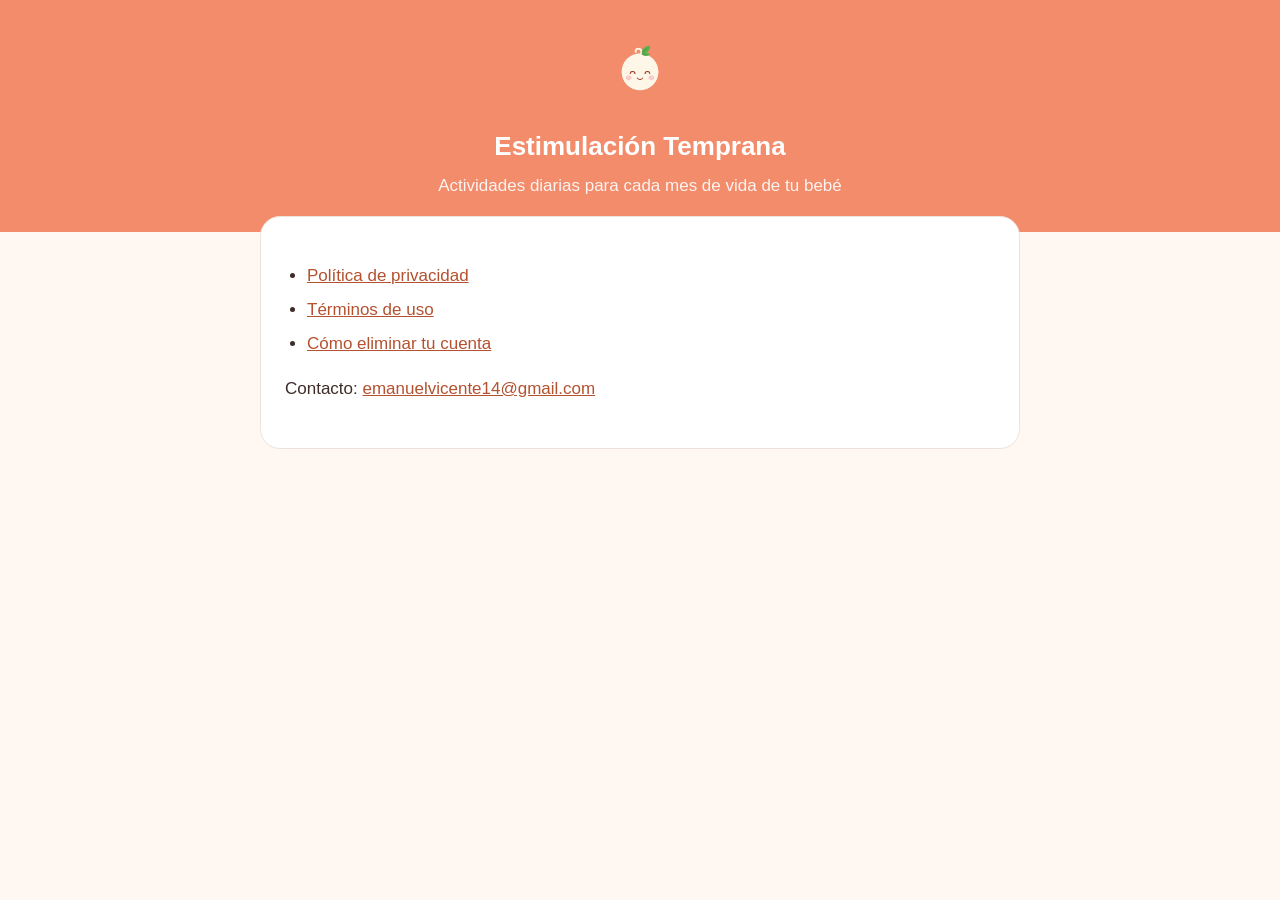
==== index.html @ da12b7d4 "Política de privacidad, términos y eliminación de cuenta" ====
<!doctype html>
<html lang="es">
<head>
  <meta charset="utf-8">
  <meta name="viewport" content="width=device-width, initial-scale=1">
  <title>Estimulación Temprana</title>
  <link rel="stylesheet" href="estilos.css">
  <link rel="icon" href="icono.png">
</head>
<body>
  <header>
    <img src="icono.png" alt="">
    <h1>Estimulación Temprana</h1>
    <p>Actividades diarias para cada mes de vida de tu bebé</p>
  </header>

  <main>
    <ul>
      <li><a href="privacidad.html">Política de privacidad</a></li>
      <li><a href="terminos.html">Términos de uso</a></li>
      <li><a href="eliminar-cuenta.html">Cómo eliminar tu cuenta</a></li>
    </ul>
    <p>Contacto: <a href="mailto:emanuelvicente14@gmail.com">emanuelvicente14@gmail.com</a></p>
  </main>
</body>
</html>
---- estilos.css ----
:root {
  --fondo: #fff8f2;
  --tarjeta: #ffffff;
  --primario: #f28c6b;
  --primario-texto: #b4512f;
  --texto: #3d2c29;
  --texto-suave: #6f5a56;
  --borde: #efe2da;
}

* { box-sizing: border-box; }

body {
  margin: 0;
  background: var(--fondo);
  color: var(--texto);
  font: 17px/1.65 -apple-system, BlinkMacSystemFont, "Segoe UI", Roboto, Helvetica, Arial, sans-serif;
}

header {
  background: var(--primario);
  color: #fff;
  padding: 32px 20px;
  text-align: center;
}

header img { width: 72px; height: 72px; border-radius: 18px; }
header h1 { margin: 12px 0 0; font-size: 26px; }
header p { margin: 4px 0 0; opacity: 0.9; }

main {
  max-width: 760px;
  margin: -16px auto 40px;
  background: var(--tarjeta);
  border: 1px solid var(--borde);
  border-radius: 20px;
  padding: 28px 24px;
}

h2 { color: var(--primario-texto); font-size: 20px; margin-top: 32px; }
a { color: var(--primario-texto); }
.actualizado { color: var(--texto-suave); font-size: 15px; margin-top: 0; }
ul { padding-left: 22px; }
li { margin-bottom: 6px; }

nav { text-align: center; margin: 0 0 32px; font-size: 15px; }
nav a { margin: 0 10px; }
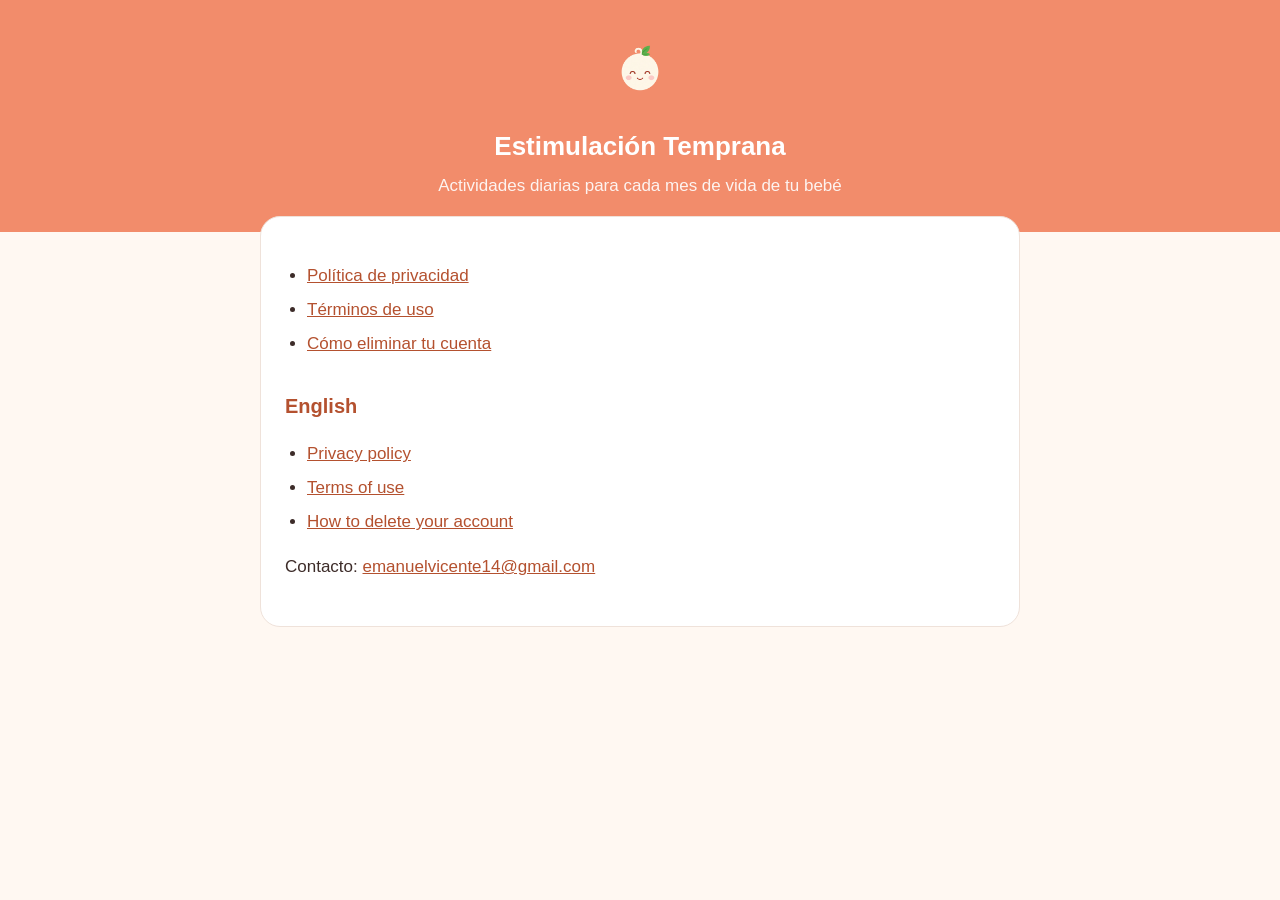
==== commit ceb2ab7b: "Versión en inglés de los legales Co-authored-by: Cursor <cursoragent@cursor.com>" ====
--- a/index.html
+++ b/index.html
@@ -20,6 +20,12 @@
       <li><a href="terminos.html">Términos de uso</a></li>
       <li><a href="eliminar-cuenta.html">Cómo eliminar tu cuenta</a></li>
     </ul>
+    <h2 lang="en">English</h2>
+    <ul lang="en">
+      <li><a href="privacy.html">Privacy policy</a></li>
+      <li><a href="terms.html">Terms of use</a></li>
+      <li><a href="delete-account.html">How to delete your account</a></li>
+    </ul>
     <p>Contacto: <a href="mailto:emanuelvicente14@gmail.com">emanuelvicente14@gmail.com</a></p>
   </main>
 </body>
--- a/estilos.css
+++ b/estilos.css
@@ -39,6 +39,7 @@
 
 h2 { color: var(--primario-texto); font-size: 20px; margin-top: 32px; }
 a { color: var(--primario-texto); }
+.idioma { text-align: right; font-size: 15px; margin: 0 0 8px; }
 .actualizado { color: var(--texto-suave); font-size: 15px; margin-top: 0; }
 ul { padding-left: 22px; }
 li { margin-bottom: 6px; }
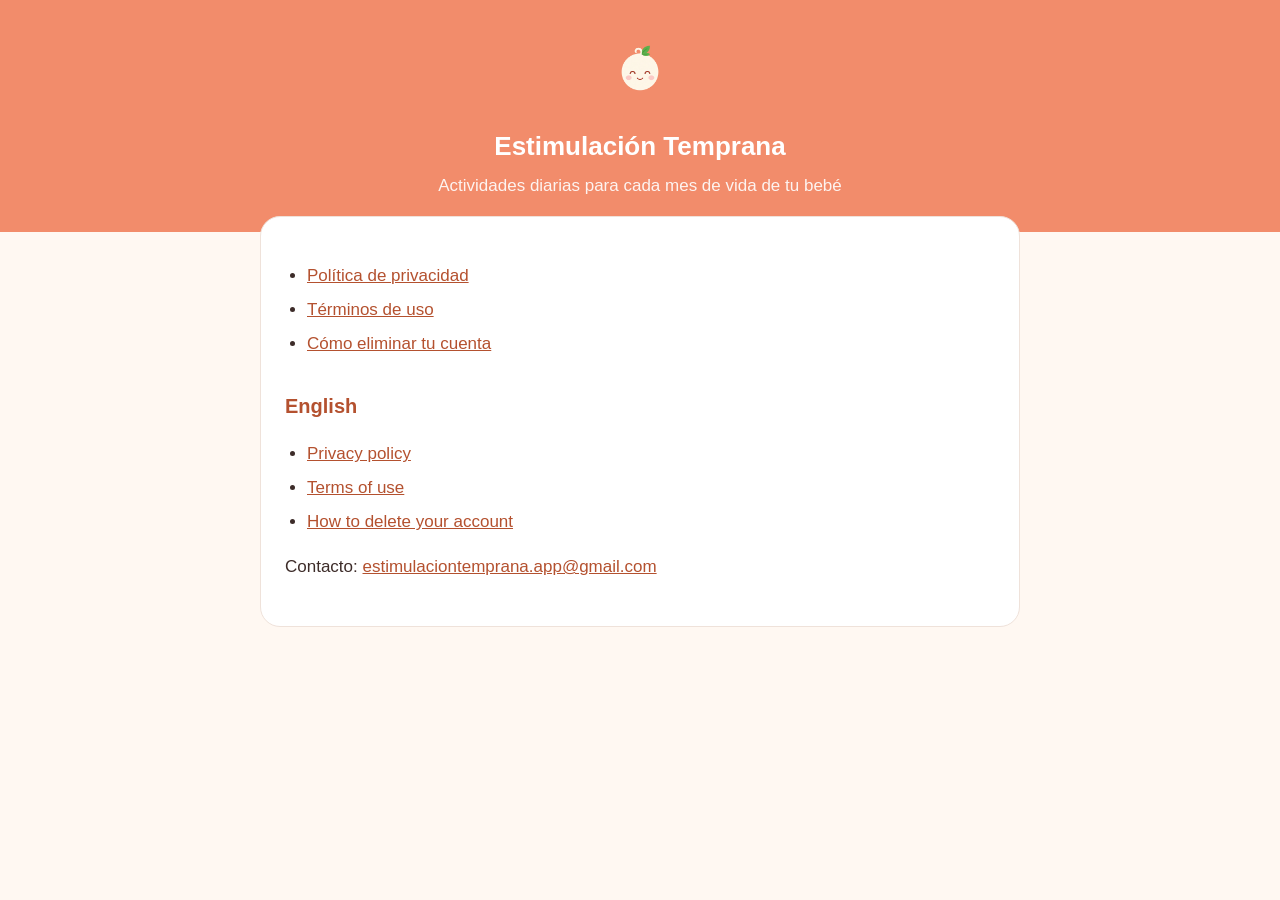
==== commit 3eb8b960: "Updated email contact information across multiple HTML files to reflect the new support email addres" ====
--- a/index.html
+++ b/index.html
@@ -26,7 +26,7 @@
       <li><a href="terms.html">Terms of use</a></li>
       <li><a href="delete-account.html">How to delete your account</a></li>
     </ul>
-    <p>Contacto: <a href="mailto:emanuelvicente14@gmail.com">emanuelvicente14@gmail.com</a></p>
+    <p>Contacto: <a href="mailto:estimulaciontemprana.app@gmail.com">estimulaciontemprana.app@gmail.com</a></p>
   </main>
 </body>
 </html>
